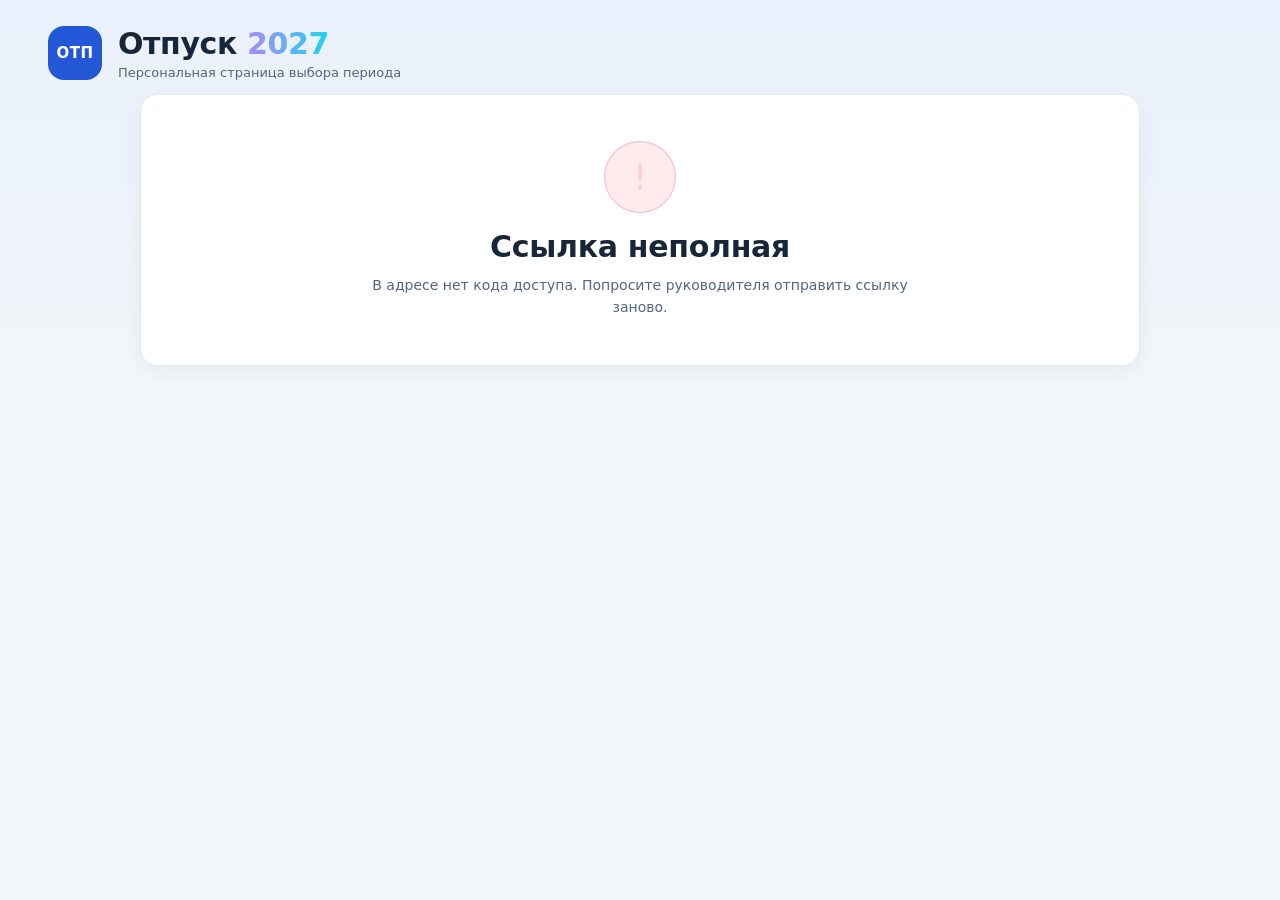
==== app/pick.html @ 74dc022f "Подготовить публичный интерфейс" ====
<!DOCTYPE html>
<html lang="ru">
<head>
<meta charset="utf-8">
<meta name="viewport" content="width=device-width, initial-scale=1">
<title>Выбор периода отпуска · 2027</title>
<link rel="stylesheet" href="styles.css">
<link rel="stylesheet" href="pick.css">
<link rel="stylesheet" href="light.css">
</head>
<body class="pick-body">
<div class="bg-orbs" aria-hidden="true"><i></i><i></i><i></i></div>

<header class="topbar pick-top">
  <div class="brand">
    <div class="brand-mark">ОТП</div>
    <div class="brand-text">
      <h1>Отпуск <span class="year">2027</span></h1>
      <p>Персональная страница выбора периода</p>
    </div>
  </div>
  <div class="facts" id="pickFacts"></div>
</header>

<main class="pick-main">
  <div id="screen"></div>
</main>

<div class="toast" id="toast"></div>
<script src="config.js"></script>
<script src="pick-api.js"></script>
<script src="pick.js"></script>
</body>
</html>
---- app/styles.css ----
/* ===========================================================
   График отпусков ОТП — 2027
   Тёмная тема, «стекло», плавные анимации. Без внешних зависимостей.
   =========================================================== */
:root {
  --bg: #060912;
  --bg2: #0b1120;
  --panel: rgba(19, 27, 45, 0.66);
  --panel-solid: #121a2c;
  --line: rgba(255, 255, 255, 0.08);
  --line-strong: rgba(255, 255, 255, 0.16);
  --text: #e8eefb;
  --muted: #8fa1bd;
  --dim: #64748b;
  --a1: #8b5cf6;
  --a2: #22d3ee;
  --ok: #34d399;
  --warn: #fbbf24;
  --bad: #fb7185;
  --pink: #f472b6;
  --radius: 18px;
  --shadow: 0 24px 60px -30px rgba(0, 0, 0, 0.85);
  --font: "Segoe UI", "Inter", system-ui, -apple-system, "Helvetica Neue", Arial, sans-serif;
  --mono: "JetBrains Mono", "Cascadia Mono", Consolas, monospace;
}

* { box-sizing: border-box; }
html, body { margin: 0; padding: 0; }
body {
  font-family: var(--font);
  color: var(--text);
  background: var(--bg);
  min-height: 100vh;
  overflow-x: hidden;
  -webkit-font-smoothing: antialiased;
}
body::before {
  content: "";
  position: fixed; inset: 0;
  background:
    radial-gradient(1200px 700px at 12% -10%, rgba(139, 92, 246, .22), transparent 60%),
    radial-gradient(1000px 600px at 88% 0%, rgba(34, 211, 238, .14), transparent 62%),
    radial-gradient(900px 700px at 50% 110%, rgba(244, 114, 182, .10), transparent 60%),
    linear-gradient(180deg, #060912 0%, #070c17 40%, #05080f 100%);
  z-index: -3;
}
.bg-orbs { position: fixed; inset: 0; z-index: -2; overflow: hidden; pointer-events: none; }
.bg-orbs i {
  position: absolute; display: block; border-radius: 50%; filter: blur(90px); opacity: .35;
  animation: float 22s ease-in-out infinite;
}
.bg-orbs i:nth-child(1) { width: 420px; height: 420px; left: -120px; top: 120px; background: #6d28d9; }
.bg-orbs i:nth-child(2) { width: 360px; height: 360px; right: -100px; top: 380px; background: #0891b2; animation-delay: -7s; }
.bg-orbs i:nth-child(3) { width: 300px; height: 300px; left: 45%; bottom: -140px; background: #be185d; animation-delay: -14s; }
@keyframes float {
  0%, 100% { transform: translate3d(0, 0, 0) scale(1); }
  50% { transform: translate3d(30px, -40px, 0) scale(1.12); }
}

/* ---------- каркас ---------- */
.topbar {
  display: flex; align-items: center; justify-content: space-between; gap: 24px;
  padding: 26px clamp(16px, 4vw, 48px) 12px;
  flex-wrap: wrap;
  animation: drop .7s cubic-bezier(.2, .8, .2, 1) both;
}
@keyframes drop { from { opacity: 0; transform: translateY(-14px); } to { opacity: 1; transform: none; } }
.brand { display: flex; align-items: center; gap: 16px; }
.brand-mark {
  width: 54px; height: 54px; border-radius: 16px; display: grid; place-items: center;
  font-weight: 800; letter-spacing: .5px; font-size: 15px; color: #fff;
  background: linear-gradient(140deg, var(--a1), #4f46e5 45%, var(--a2));
  box-shadow: 0 12px 30px -12px rgba(124, 92, 255, .9), inset 0 1px 0 rgba(255, 255, 255, .35);
}
.brand-text h1 { margin: 0; font-size: clamp(20px, 2.4vw, 30px); letter-spacing: -.4px; }
.brand-text h1 .year {
  background: linear-gradient(90deg, #a78bfa, #22d3ee);
  -webkit-background-clip: text; background-clip: text; color: transparent;
  font-variant-numeric: tabular-nums;
}
.brand-text p { margin: 4px 0 0; color: var(--muted); font-size: 13px; }

.facts { display: flex; gap: 8px; flex-wrap: wrap; }
.fact {
  border: 1px solid var(--line); border-radius: 999px; padding: 7px 12px; font-size: 12px;
  color: var(--muted); background: rgba(255, 255, 255, .03); white-space: nowrap;
}
.fact b { color: var(--text); font-variant-numeric: tabular-nums; }

.tabs {
  display: flex; gap: 6px; padding: 6px clamp(16px, 4vw, 48px) 0; flex-wrap: wrap;
  position: sticky; top: 0; z-index: 40;
  background: linear-gradient(180deg, rgba(6, 9, 18, .96) 55%, rgba(6, 9, 18, 0));
  backdrop-filter: blur(10px);
  transition: padding .3s;
}
.tab {
  appearance: none; border: 1px solid transparent; background: transparent; color: var(--muted);
  padding: 11px 16px; border-radius: 12px 12px 0 0; cursor: pointer; font: inherit; font-size: 14px;
  display: inline-flex; align-items: center; gap: 8px; transition: color .25s, background .25s, border-color .25s;
  position: relative;
}
.tab .ic { font-size: 11px; opacity: .8; }
.tab:hover { color: var(--text); background: rgba(255, 255, 255, .04); }
.tab.active { color: #fff; background: rgba(255, 255, 255, .07); border-color: var(--line); border-bottom-color: transparent; }
.tab.active::after {
  content: ""; position: absolute; left: 12px; right: 12px; bottom: -1px; height: 2px;
  background: linear-gradient(90deg, var(--a1), var(--a2)); border-radius: 2px;
}

main { padding: 18px clamp(16px, 4vw, 48px) 64px; max-width: 1720px; margin: 0 auto; }
.panel { display: none; }
.panel.active { display: block; animation: rise .45s cubic-bezier(.2, .8, .2, 1) both; }
@keyframes rise { from { opacity: 0; transform: translateY(14px); } to { opacity: 1; transform: none; } }

.glass {
  background: var(--panel);
  border: 1px solid var(--line);
  border-radius: var(--radius);
  box-shadow: var(--shadow);
  backdrop-filter: blur(18px) saturate(130%);
}
h2, h3 { margin: 0; letter-spacing: -.3px; }
h3 { font-size: 15px; font-weight: 650; }
.muted { color: var(--muted); font-size: 13px; }
code { font-family: var(--mono); font-size: 12px; background: rgba(255, 255, 255, .06); padding: 2px 6px; border-radius: 6px; }

button { font: inherit; }
.primary {
  border: 0; border-radius: 12px; padding: 12px 18px; cursor: pointer; color: #fff; font-weight: 600; font-size: 14px;
  background: linear-gradient(135deg, #7c3aed, #4f46e5 55%, #0891b2);
  box-shadow: 0 14px 30px -16px rgba(124, 58, 237, .95);
  transition: transform .18s, box-shadow .25s, filter .25s, opacity .25s;
}
.primary:hover:not(:disabled) { transform: translateY(-2px); box-shadow: 0 20px 38px -18px rgba(124, 58, 237, 1); filter: brightness(1.06); }
.primary:disabled { opacity: .4; cursor: not-allowed; }
.ghost {
  border: 1px solid var(--line-strong); background: rgba(255, 255, 255, .04); color: var(--text);
  padding: 9px 14px; border-radius: 11px; cursor: pointer; font-size: 13px; transition: .2s;
}
.ghost:hover { background: rgba(255, 255, 255, .1); border-color: rgba(255, 255, 255, .3); }
.ghost.danger:hover { border-color: rgba(251, 113, 133, .6); color: #fecdd3; background: rgba(251, 113, 133, .12); }

/* ---------- герой ---------- */
.hero { display: flex; gap: 28px; align-items: center; padding: 26px 28px; margin-bottom: 16px; position: relative; overflow: hidden; }
.hero::after {
  content: ""; position: absolute; inset: 0; pointer-events: none;
  background: radial-gradient(600px 200px at 10% 0%, rgba(139, 92, 246, .18), transparent 70%);
}
.hero-copy { flex: 1; min-width: 280px; }
.eyebrow { font-size: 11px; text-transform: uppercase; letter-spacing: 1.6px; color: #a78bfa; margin-bottom: 8px; }
.hero h2 { font-size: clamp(20px, 2.6vw, 30px); margin-bottom: 8px; }
.hero p { margin: 0; color: var(--muted); font-size: 14px; line-height: 1.55; max-width: 760px; }
.hero-chips { display: flex; gap: 8px; flex-wrap: wrap; margin-top: 14px; }
.chip {
  font-size: 12px; padding: 6px 11px; border-radius: 999px; border: 1px solid var(--line);
  background: rgba(255, 255, 255, .05); color: var(--text);
  display: inline-flex; align-items: center; gap: 6px;
  animation: pop .4s cubic-bezier(.2, .9, .3, 1.4) both;
}
.chip b { color: #c4b5fd; }
@keyframes pop { from { opacity: 0; transform: scale(.9); } to { opacity: 1; transform: none; } }
.hero-ring { position: relative; width: 132px; height: 132px; flex: 0 0 auto; }
.hero-ring svg { width: 100%; height: 100%; transform: rotate(-90deg); }
.ring-bg { fill: none; stroke: rgba(255, 255, 255, .08); stroke-width: 9; }
.ring-fg {
  fill: none; stroke: url(#none); stroke: #22d3ee; stroke-width: 9; stroke-linecap: round;
  stroke-dasharray: 327; stroke-dashoffset: 327;
  transition: stroke-dashoffset 1.1s cubic-bezier(.2, .8, .2, 1);
  filter: drop-shadow(0 0 8px rgba(34, 211, 238, .55));
}
.ring-label { position: absolute; inset: 0; display: grid; place-content: center; text-align: center; }
.ring-label b { font-size: 26px; font-variant-numeric: tabular-nums; }
.ring-label span { font-size: 10px; color: var(--muted); text-transform: uppercase; letter-spacing: .8px; }

/* ---------- контролы ---------- */
.controls { padding: 18px 22px; margin-bottom: 18px; }
.ctl-head { display: flex; align-items: center; justify-content: space-between; margin-bottom: 12px; }
.sliders { display: grid; grid-template-columns: repeat(auto-fit, minmax(210px, 1fr)); gap: 10px 22px; }
.slider { display: flex; flex-direction: column; gap: 6px; font-size: 12px; color: var(--muted); }
.slider .row { display: flex; justify-content: space-between; align-items: center; gap: 10px; }
.slider output { color: var(--text); font-variant-numeric: tabular-nums; font-family: var(--mono); font-size: 12px; }
input[type=range] {
  -webkit-appearance: none; appearance: none; width: 100%; height: 4px; border-radius: 4px; outline: none;
  background: linear-gradient(90deg, rgba(139, 92, 246, .9), rgba(34, 211, 238, .75));
}
input[type=range]::-webkit-slider-thumb {
  -webkit-appearance: none; width: 15px; height: 15px; border-radius: 50%; background: #fff; cursor: pointer;
  box-shadow: 0 0 0 4px rgba(139, 92, 246, .25), 0 2px 6px rgba(0, 0, 0, .6); transition: transform .15s;
}
input[type=range]::-webkit-slider-thumb:hover { transform: scale(1.15); }
.toggles { display: flex; gap: 22px; align-items: center; flex-wrap: wrap; margin-top: 14px; padding-top: 14px; border-top: 1px solid var(--line); }
.switch { display: inline-flex; align-items: center; gap: 10px; font-size: 12.5px; color: var(--muted); cursor: pointer; user-select: none; }
.switch input { display: none; }
.switch span {
  width: 38px; height: 21px; border-radius: 999px; background: rgba(255, 255, 255, .12); position: relative; transition: .25s;
  border: 1px solid var(--line);
}
.switch span::after {
  content: ""; position: absolute; top: 2px; left: 2px; width: 15px; height: 15px; border-radius: 50%;
  background: #cbd5e1; transition: .25s cubic-bezier(.2, .9, .3, 1.3);
}
.switch input:checked + span { background: linear-gradient(90deg, #7c3aed, #0891b2); border-color: transparent; }
.switch input:checked + span::after { transform: translateX(17px); background: #fff; }
.num { display: inline-flex; align-items: center; gap: 8px; font-size: 12.5px; color: var(--muted); }
.num input {
  width: 62px; padding: 6px 8px; border-radius: 9px; border: 1px solid var(--line-strong);
  background: rgba(255, 255, 255, .05); color: var(--text); font: inherit; font-size: 13px;
}

/* ---------- карточки приоритета ---------- */
.cards { display: grid; grid-template-columns: repeat(auto-fill, minmax(370px, 1fr)); gap: 14px; }
.card {
  position: relative; padding: 20px 20px 16px; overflow: hidden;
  animation: cardIn .55s cubic-bezier(.2, .8, .2, 1) both; animation-delay: calc(var(--i) * 55ms);
  transition: transform .3s cubic-bezier(.2, .8, .2, 1), border-color .3s, box-shadow .3s;
}
@keyframes cardIn { from { opacity: 0; transform: translateY(18px) scale(.98); } to { opacity: 1; transform: none; } }
.card:hover { transform: translateY(-4px); border-color: var(--line-strong); box-shadow: 0 30px 60px -34px rgba(0, 0, 0, 1); }
.card::before {
  content: ""; position: absolute; inset: 0 0 auto 0; height: 3px;
  background: linear-gradient(90deg, var(--c1, #7c3aed), var(--c2, #22d3ee));
  opacity: .9;
}
.card.head { --c1: #f59e0b; --c2: #f472b6; }
.card.forced { --c1: #64748b; --c2: #334155; opacity: .92; }
.card-top { display: flex; gap: 14px; align-items: flex-start; }
.place {
  width: 46px; height: 46px; flex: 0 0 auto; border-radius: 14px; display: grid; place-items: center;
  font-weight: 800; font-size: 18px; color: #fff; font-variant-numeric: tabular-nums;
  background: linear-gradient(140deg, rgba(139, 92, 246, .9), rgba(34, 211, 238, .8));
  box-shadow: 0 10px 24px -14px rgba(139, 92, 246, 1);
}
.place.muted-badge { background: linear-gradient(140deg, #475569, #1e293b); }
.place.head-badge { background: linear-gradient(140deg, #f59e0b, #db2777); }
.who { flex: 1; min-width: 0; }
.who h4 { margin: 0; font-size: 15.5px; letter-spacing: -.2px; }
.who p { margin: 3px 0 0; font-size: 12px; color: var(--muted); }
.verdict {
  font-size: 10.5px; text-transform: uppercase; letter-spacing: .7px; padding: 5px 9px; border-radius: 999px;
  border: 1px solid var(--line-strong); color: var(--muted); white-space: nowrap;
}
.verdict.top { color: #bbf7d0; border-color: rgba(52, 211, 153, .45); background: rgba(52, 211, 153, .12); }
.verdict.mid { color: #fde68a; border-color: rgba(251, 191, 36, .4); background: rgba(251, 191, 36, .1); }
.verdict.low { color: #fecdd3; border-color: rgba(251, 113, 133, .4); background: rgba(251, 113, 133, .1); }

.metrics { display: grid; grid-template-columns: repeat(4, 1fr); gap: 8px; margin: 16px 0 12px; }
.metric {
  border: 1px solid var(--line); border-radius: 12px; padding: 8px 10px; background: rgba(255, 255, 255, .025);
}
.metric span { display: block; font-size: 10px; color: var(--dim); text-transform: uppercase; letter-spacing: .6px; }
.metric b { font-size: 15px; font-variant-numeric: tabular-nums; }
.metric b small { font-size: 10px; color: var(--muted); font-weight: 500; }

.bar-row { margin-top: 4px; }
.bar-head { display: flex; justify-content: space-between; font-size: 11.5px; color: var(--muted); margin-bottom: 6px; }
.bar-head b { color: var(--text); font-variant-numeric: tabular-nums; }
.bar { height: 7px; border-radius: 999px; background: rgba(255, 255, 255, .07); overflow: hidden; }
.bar i {
  display: block; height: 100%; width: 0; border-radius: 999px;
  background: linear-gradient(90deg, var(--c1, #7c3aed), var(--c2, #22d3ee));
  transition: width 1s cubic-bezier(.2, .8, .2, 1);
  box-shadow: 0 0 12px -2px rgba(34, 211, 238, .5);
}
.breakdown { display: flex; flex-wrap: wrap; gap: 6px; margin-top: 12px; }
.bd {
  font-size: 11px; padding: 4px 8px; border-radius: 8px; border: 1px solid var(--line);
  background: rgba(255, 255, 255, .035); color: var(--muted); font-variant-numeric: tabular-nums;
}
.bd.pos b { color: #86efac; }
.bd.neg b { color: #fda4af; }
.why { margin: 12px 0 0; padding: 0; list-style: none; display: flex; flex-direction: column; gap: 5px; }
.why li { font-size: 12px; color: var(--muted); padding-left: 16px; position: relative; line-height: 1.45; }
.why li::before { content: "›"; position: absolute; left: 4px; color: #a78bfa; }
.rec { margin-top: 14px; border-top: 1px dashed var(--line-strong); padding-top: 12px; }
.rec h5 { margin: 0 0 7px; font-size: 11px; text-transform: uppercase; letter-spacing: .9px; color: var(--dim); font-weight: 600; }
.rec .tags { display: flex; flex-wrap: wrap; gap: 6px; }
.tag {
  font-size: 11.5px; padding: 5px 9px; border-radius: 8px; border: 1px solid rgba(34, 211, 238, .25);
  background: rgba(34, 211, 238, .08); color: #a5f3fc;
}
.tag.bad { border-color: rgba(251, 113, 133, .3); background: rgba(251, 113, 133, .08); color: #fecdd3; }
.tag.warn { border-color: rgba(251, 191, 36, .3); background: rgba(251, 191, 36, .08); color: #fde68a; }
.tag.plain { border-color: var(--line); background: rgba(255, 255, 255, .04); color: var(--muted); }

.note { margin-top: 18px; padding: 20px 24px; }
.crit-list { margin: 10px 0 0; padding-left: 18px; color: var(--muted); font-size: 13px; line-height: 1.7; }
.crit-list b { color: var(--text); }

/* ---------- планировщик ---------- */
.planner-grid { display: grid; grid-template-columns: minmax(320px, 400px) 1fr; gap: 14px; }
.form-card { padding: 20px; display: flex; flex-direction: column; gap: 12px; }
.field { display: flex; flex-direction: column; gap: 6px; font-size: 12px; color: var(--muted); }
.field em { font-style: normal; color: #a78bfa; font-size: 11px; }
.field select, .field input {
  width: 100%; padding: 11px 12px; border-radius: 11px; border: 1px solid var(--line-strong);
  background: rgba(255, 255, 255, .05); color: var(--text); font: inherit; font-size: 13.5px;
  transition: border-color .2s, background .2s;
}
.field select:focus, .field input:focus { outline: none; border-color: rgba(139, 92, 246, .8); background: rgba(139, 92, 246, .08); }
.field select option { background: #111827; color: #e5e7eb; }
.dates { display: grid; grid-template-columns: 1fr 1fr; gap: 10px; }
.quick { display: flex; gap: 6px; flex-wrap: wrap; }
.quick button {
  font-size: 11.5px; padding: 6px 10px; border-radius: 999px; cursor: pointer;
  border: 1px solid var(--line); background: rgba(255, 255, 255, .04); color: var(--muted); transition: .2s;
}
.quick button:hover { color: #fff; border-color: rgba(139, 92, 246, .7); background: rgba(139, 92, 246, .16); }
.calc { display: grid; grid-template-columns: repeat(4, 1fr); gap: 8px; }
.calc-num {
  border: 1px solid var(--line); border-radius: 13px; padding: 10px 8px; text-align: center;
  background: rgba(255, 255, 255, .03); transition: border-color .3s;
}
.calc-num.big { border-color: rgba(52, 211, 153, .4); background: rgba(52, 211, 153, .08); }
.calc-num b { display: block; font-size: 21px; font-variant-numeric: tabular-nums; }
.calc-num span { font-size: 9.5px; color: var(--dim); text-transform: uppercase; letter-spacing: .5px; }
.calc-formula { font-size: 12px; color: var(--muted); min-height: 16px; }
.calc-formula b { color: #a5f3fc; }
.hint { font-size: 11.5px; color: var(--dim); min-height: 14px; }

.timeline-card { padding: 18px 20px 8px; overflow: hidden; }
.timeline-head { display: flex; align-items: center; justify-content: space-between; gap: 12px; margin-bottom: 12px; flex-wrap: wrap; }
.legend { display: flex; gap: 14px; flex-wrap: wrap; font-size: 11px; color: var(--muted); }
.legend span { display: inline-flex; align-items: center; gap: 6px; }
.sw { width: 10px; height: 10px; border-radius: 3px; display: inline-block; }
.sw.draft { background: linear-gradient(140deg, #a78bfa, #7c3aed); }
.sw.confirmed { background: linear-gradient(140deg, #34d399, #059669); }
.sw.holiday { background: #fb7185; }
.sw.transferred { background: #fbbf24; }
.sw.weekend { background: rgba(255, 255, 255, .18); }
.sw.workSaturday { background: #38bdf8; }

.gantt { overflow-x: auto; padding-bottom: 14px; }
.gantt-inner { min-width: 900px; }
.gantt-months { display: grid; grid-template-columns: 150px 1fr; gap: 0; }
.gantt-months div { font-size: 10px; color: var(--dim); text-transform: uppercase; letter-spacing: .5px; padding: 6px 0; text-align: center; border-left: 1px solid rgba(255, 255, 255, .04); }
.gantt-hdr { position: relative; height: 22px; }
.gantt-hdr span {
  position: absolute; top: 0; text-align: center; font-size: 10px; color: var(--dim);
  text-transform: uppercase; letter-spacing: .5px; padding-top: 4px;
  border-left: 1px solid rgba(255, 255, 255, .05); white-space: nowrap; overflow: hidden;
}
.gantt-row { display: grid; grid-template-columns: 150px 1fr; align-items: center; border-top: 1px solid rgba(255, 255, 255, .05); }
.gantt-name { font-size: 11.5px; color: var(--muted); padding: 7px 8px 7px 0; white-space: nowrap; overflow: hidden; text-overflow: ellipsis; }
.gantt-name b { color: var(--text); font-weight: 600; }
.gantt-track { position: relative; height: 30px; }
.gantt-track .grid { position: absolute; inset: 0; display: grid; grid-template-columns: repeat(12, 1fr); }
.gantt-track .grid i { border-left: 1px solid rgba(255, 255, 255, .045); }
.gantt-bar {
  position: absolute; top: 7px; height: 16px; border-radius: 5px;
  background: linear-gradient(140deg, #a78bfa, #7c3aed);
  box-shadow: 0 6px 16px -8px rgba(139, 92, 246, .95);
  transform-origin: left center; animation: grow .6s cubic-bezier(.2, .9, .2, 1) both;
  cursor: pointer; transition: filter .2s, transform .2s;
}
.gantt-bar:hover { filter: brightness(1.2); transform: translateY(-1px); }
.gantt-bar.confirmed { background: linear-gradient(140deg, #34d399, #059669); box-shadow: 0 6px 16px -8px rgba(16, 185, 129, .9); }
.gantt-bar.bad { background: linear-gradient(140deg, #fb7185, #e11d48); }
@keyframes grow { from { transform: scaleX(0); opacity: 0; } to { transform: scaleX(1); opacity: 1; } }
.gantt-hol { position: absolute; top: 0; bottom: 0; width: 1px; background: rgba(251, 113, 133, .35); }

.issues-card { margin-top: 14px; padding: 18px 22px; }
.issues-head { display: flex; align-items: center; justify-content: space-between; gap: 12px; flex-wrap: wrap; }
.issue-badges { display: flex; gap: 8px; }
.pill { font-size: 11.5px; padding: 5px 11px; border-radius: 999px; border: 1px solid var(--line); color: var(--muted); }
.pill.ok { color: #bbf7d0; border-color: rgba(52, 211, 153, .4); background: rgba(52, 211, 153, .12); }
.pill.bad { color: #fecdd3; border-color: rgba(251, 113, 133, .4); background: rgba(251, 113, 133, .12); }
.pill.warn { color: #fde68a; border-color: rgba(251, 191, 36, .4); background: rgba(251, 191, 36, .12); }
.issues { list-style: none; margin: 12px 0 0; padding: 0; display: flex; flex-direction: column; gap: 7px; max-height: 260px; overflow: auto; }
.issues li {
  font-size: 12.5px; padding: 9px 12px; border-radius: 10px; border: 1px solid var(--line);
  background: rgba(255, 255, 255, .03); display: flex; gap: 9px; align-items: flex-start; line-height: 1.45;
  animation: slide .35s ease both;
}
@keyframes slide { from { opacity: 0; transform: translateX(-8px); } to { opacity: 1; transform: none; } }
.issues li.err { border-color: rgba(251, 113, 133, .35); background: rgba(251, 113, 133, .08); color: #fecdd3; }
.issues li.warn { border-color: rgba(251, 191, 36, .3); background: rgba(251, 191, 36, .07); color: #fde68a; }
.issues li.ok { border-color: rgba(52, 211, 153, .3); background: rgba(52, 211, 153, .07); color: #bbf7d0; }
.issues li b { color: #fff; }

.table-card { margin-top: 14px; padding: 18px 22px 8px; }
.table-head { display: flex; align-items: center; justify-content: space-between; gap: 12px; flex-wrap: wrap; margin-bottom: 12px; }
.actions { display: flex; gap: 8px; flex-wrap: wrap; }
.table-wrap { overflow-x: auto; }
.tbl { width: 100%; border-collapse: collapse; font-size: 13px; }
.tbl th {
  text-align: left; font-size: 10.5px; text-transform: uppercase; letter-spacing: .8px; color: var(--dim);
  font-weight: 600; padding: 8px 10px; border-bottom: 1px solid var(--line-strong);
}
.tbl td { padding: 10px; border-bottom: 1px solid var(--line); vertical-align: middle; }
.tbl tr { transition: background .2s; }
.tbl tbody tr:hover { background: rgba(255, 255, 255, .03); }
.tbl .num { font-variant-numeric: tabular-nums; }
.tbl .del {
  border: 0; background: transparent; color: var(--dim); cursor: pointer; font-size: 15px; line-height: 1;
  padding: 4px 8px; border-radius: 8px; transition: .2s;
}
.tbl .del:hover { color: #fecdd3; background: rgba(251, 113, 133, .14); }
.badge { font-size: 10.5px; padding: 4px 9px; border-radius: 999px; border: 1px solid var(--line); color: var(--muted); white-space: nowrap; }
.badge.ok { color: #bbf7d0; border-color: rgba(52, 211, 153, .45); background: rgba(52, 211, 153, .12); }
.badge.draft { color: #ddd6fe; border-color: rgba(139, 92, 246, .45); background: rgba(139, 92, 246, .14); }
.badge.bad { color: #fecdd3; border-color: rgba(251, 113, 133, .45); background: rgba(251, 113, 133, .12); }
.plus-prod { color: #a5f3fc; font-size: 11px; }

.progress-rows { display: grid; grid-template-columns: repeat(auto-fill, minmax(230px, 1fr)); gap: 10px; padding: 16px 0 10px; }
.prog { font-size: 11.5px; color: var(--muted); }
.prog .top { display: flex; justify-content: space-between; margin-bottom: 5px; }
.prog .top b { color: var(--text); font-variant-numeric: tabular-nums; }
.prog .bar { height: 6px; }
.prog .bar i { background: linear-gradient(90deg, #38bdf8, #34d399); }
.prog.over .bar i { background: linear-gradient(90deg, #fbbf24, #fb7185); }

/* ---------- календарь ---------- */
.cal-head { display: flex; align-items: center; justify-content: space-between; gap: 16px; padding: 18px 22px; margin-bottom: 14px; flex-wrap: wrap; }
.legend.wide { font-size: 11.5px; }
.months { display: grid; grid-template-columns: repeat(auto-fill, minmax(268px, 1fr)); gap: 12px; }
.month {
  padding: 14px 14px 12px; border-radius: 16px; border: 1px solid var(--line);
  background: rgba(255, 255, 255, .025); transition: transform .3s, border-color .3s;
  animation: cardIn .5s cubic-bezier(.2, .8, .2, 1) both; animation-delay: calc(var(--i) * 40ms);
}
.month:hover { transform: translateY(-3px); border-color: var(--line-strong); }
.month h4 { margin: 0 0 10px; font-size: 13px; display: flex; justify-content: space-between; align-items: baseline; }
.month h4 span { font-size: 10.5px; color: var(--dim); font-weight: 400; }
.dow, .days { display: grid; grid-template-columns: repeat(7, 1fr); gap: 3px; }
.dow div { text-align: center; font-size: 9.5px; color: var(--dim); text-transform: uppercase; padding-bottom: 3px; }
.day {
  position: relative; aspect-ratio: 1; display: grid; place-items: center; border-radius: 7px;
  font-size: 11px; color: var(--muted); transition: .2s; cursor: default;
}
.day.empty { visibility: hidden; }
.day.weekend { background: rgba(255, 255, 255, .04); color: var(--dim); }
.day.work { background: rgba(255, 255, 255, .015); }
.day.workSaturday { background: rgba(56, 189, 248, .16); color: #7dd3fc; }
.day.holiday { background: rgba(251, 113, 133, .2); color: #fecdd3; font-weight: 700; }
.day.transferred { background: rgba(251, 191, 36, .16); color: #fde68a; }
.day.today { outline: 1px solid #22d3ee; }
.day .dots { position: absolute; bottom: 2px; display: flex; gap: 2px; }
.day .dots i { width: 4px; height: 4px; border-radius: 50%; background: #a78bfa; }
.day:hover { transform: scale(1.12); z-index: 2; }

.windows-card { margin-top: 16px; padding: 20px 22px; }
.windows { display: grid; grid-template-columns: repeat(auto-fill, minmax(250px, 1fr)); gap: 10px; margin-top: 12px; }
.win {
  border: 1px solid var(--line); border-radius: 13px; padding: 12px 14px; background: rgba(255, 255, 255, .03);
  transition: .25s; animation: cardIn .45s ease both;
}
.win:hover { border-color: rgba(34, 211, 238, .4); transform: translateY(-2px); }
.win .dates { font-size: 12.5px; font-weight: 600; }
.win .meta { font-size: 11px; color: var(--muted); margin-top: 5px; display: flex; gap: 8px; flex-wrap: wrap; }
.win .gift { color: #a5f3fc; }

/* ---------- доступы ---------- */
.access-grid { display: grid; grid-template-columns: minmax(320px, 420px) 1fr; gap: 14px; align-items: start; }
@media (max-width: 1080px) { .access-grid { grid-template-columns: 1fr; } }
.quick button.on { border-color: rgba(34, 211, 238, .7); background: rgba(34, 211, 238, .14); color: #a5f3fc; }
.month-chips { display: flex; flex-wrap: wrap; gap: 5px; }
.month-chips button {
  font-size: 11.5px; padding: 6px 9px; border-radius: 8px; border: 1px solid var(--line);
  background: rgba(255, 255, 255, .04); color: var(--muted); cursor: pointer; transition: .2s;
}
.month-chips button:hover { color: #fff; }
.month-chips button.on { border-color: rgba(139, 92, 246, .7); background: rgba(139, 92, 246, .18); color: #e9d5ff; }
.access-list { padding: 18px 20px; }
.message-card { margin-top: 14px; padding: 18px 22px; }
.message-head { display: flex; align-items: center; justify-content: space-between; margin-bottom: 10px; }
.message-card pre {
  white-space: pre-wrap; font-family: var(--mono); font-size: 12.5px; color: #cbd5e1;
  background: rgba(0, 0, 0, .25); padding: 14px; border-radius: 12px; border: 1px solid var(--line);
  max-height: 460px; overflow: auto; margin: 0;
}
.token-actions { display: flex; gap: 5px; justify-content: flex-end; }
.token-actions button { font-size: 11px; padding: 5px 8px; border-radius: 8px; }
.api-off { border-color: rgba(251, 191, 36, .4); background: rgba(251, 191, 36, .07); }

/* ---------- правила ---------- */
.rules-grid { display: grid; grid-template-columns: repeat(auto-fill, minmax(320px, 1fr)); gap: 12px; }
.rule { padding: 18px 20px; }
.rule h4 { margin: 0 0 8px; font-size: 14px; }
.rule ul { margin: 0; padding-left: 17px; color: var(--muted); font-size: 12.5px; line-height: 1.65; }
.rule li b { color: var(--text); }
.sources { margin-top: 14px; padding: 20px 22px; }
.sources ul { margin: 10px 0 0; padding-left: 18px; font-size: 12.5px; line-height: 1.9; color: var(--muted); }
.sources a { color: #7dd3fc; text-decoration: none; border-bottom: 1px dotted rgba(125, 211, 252, .5); }
.sources a:hover { color: #bae6fd; }

.toast {
  position: fixed; left: 50%; bottom: 26px; transform: translate(-50%, 20px);
  background: #0f172a; border: 1px solid var(--line-strong); color: var(--text);
  padding: 12px 20px; border-radius: 12px; font-size: 13px; opacity: 0; pointer-events: none;
  transition: .35s cubic-bezier(.2, .8, .2, 1); box-shadow: 0 20px 40px -20px #000; z-index: 100;
}
.toast.show { opacity: 1; transform: translate(-50%, 0); }
.toast.err { border-color: rgba(251, 113, 133, .6); }

@media (max-width: 980px) {
  .planner-grid { grid-template-columns: 1fr; }
  .hero { flex-direction: column; align-items: flex-start; }
  .cards { grid-template-columns: 1fr; }
}
@media (prefers-reduced-motion: reduce) {
  *, *::before, *::after { animation-duration: .001ms !important; transition-duration: .001ms !important; }
}
---- app/pick.css ----
/* Персональная страница выбора периода */
.pick-body { min-height: 100vh; }
.pick-top { padding-bottom: 4px; }
.pick-main { max-width: 1080px; margin: 0 auto; padding: 10px clamp(14px, 4vw, 40px) 70px; }

.center-card { text-align: center; padding: 46px 26px; }
.center-card h2 { font-size: clamp(20px, 3vw, 30px); margin-bottom: 10px; }
.center-card p { color: var(--muted); margin: 0 auto; max-width: 560px; line-height: 1.6; font-size: 14px; }
.spin {
  width: 34px; height: 34px; margin: 0 auto 18px; border-radius: 50%;
  border: 3px solid rgba(255, 255, 255, .12); border-top-color: #22d3ee; animation: spin 1s linear infinite;
}
@keyframes spin { to { transform: rotate(360deg); } }

.pick-hero { display: flex; gap: 24px; align-items: center; padding: 24px 26px; margin-bottom: 14px; flex-wrap: wrap; }
.pick-hero .who { flex: 1; min-width: 240px; }
.pick-hero h2 { font-size: clamp(19px, 2.6vw, 27px); margin-bottom: 6px; }
.pick-hero p { margin: 0; color: var(--muted); font-size: 14px; line-height: 1.55; }
.limits { display: flex; gap: 8px; flex-wrap: wrap; }
.limit {
  border: 1px solid var(--line); border-radius: 14px; padding: 10px 14px; text-align: center;
  background: rgba(255, 255, 255, .03); min-width: 92px;
}
.limit b { display: block; font-size: 20px; font-variant-numeric: tabular-nums; }
.limit span { font-size: 9.5px; color: var(--dim); text-transform: uppercase; letter-spacing: .6px; }

.pick-grid { display: grid; grid-template-columns: 1fr 380px; gap: 14px; align-items: start; }
@media (max-width: 900px) { .pick-grid { grid-template-columns: 1fr; } }

.form-block { padding: 22px 24px; }
.form-block h3 { margin-bottom: 4px; }
.form-block .sub { color: var(--muted); font-size: 12.5px; margin: 0 0 16px; line-height: 1.5; }
.period-row { display: flex; gap: 10px; align-items: flex-end; margin-bottom: 10px; flex-wrap: wrap; }
.period-row .field { flex: 1; min-width: 140px; }
.period-row .calc-inline { font-size: 12px; color: var(--muted); min-height: 34px; display: flex; align-items: center; }
.period-row .calc-inline b { color: #a5f3fc; margin-right: 4px; }
.period-row .rm { border: 0; background: rgba(251, 113, 133, .12); color: #fecdd3; border-radius: 10px; width: 34px; height: 38px; cursor: pointer; }
.add-period { width: 100%; margin-top: 6px; }

.totals { display: flex; gap: 10px; align-items: center; justify-content: space-between; margin: 16px 0 6px; padding: 14px 16px; border: 1px solid var(--line); border-radius: 14px; background: rgba(255, 255, 255, .03); flex-wrap: wrap; }
.totals .big { font-size: 24px; font-variant-numeric: tabular-nums; }
.totals .big small { font-size: 12px; color: var(--muted); }
.totals .gift { color: #a5f3fc; font-size: 12px; }
.pick-form .primary { width: 100%; margin-top: 8px; }
.pick-form .ghost { width: 100%; margin-top: 8px; }

.feedback { margin-top: 12px; display: flex; flex-direction: column; gap: 7px; }
.feedback div { font-size: 12.5px; padding: 9px 12px; border-radius: 10px; border: 1px solid var(--line); background: rgba(255, 255, 255, .03); color: var(--muted); }
.feedback div.err { border-color: rgba(251, 113, 133, .4); background: rgba(251, 113, 133, .09); color: #fecdd3; }
.feedback div.ok { border-color: rgba(52, 211, 153, .4); background: rgba(52, 211, 153, .09); color: #bbf7d0; }

.side-block { padding: 20px 22px; margin-bottom: 14px; }
.side-block h4 { margin: 0 0 10px; font-size: 13px; }
.months-strip { display: grid; grid-template-columns: repeat(12, 1fr); gap: 3px; margin-bottom: 12px; }
.months-strip div {
  font-size: 9.5px; text-align: center; padding: 6px 0; border-radius: 6px; color: var(--dim);
  background: rgba(255, 255, 255, .04); position: relative; transition: .3s;
}
.months-strip div.allow { background: rgba(139, 92, 246, .22); color: #ddd6fe; }
.months-strip div.busy { box-shadow: inset 0 -3px 0 rgba(251, 113, 133, .8); }
.busy-list { display: flex; flex-direction: column; gap: 5px; max-height: 210px; overflow: auto; }
.busy-item { font-size: 11.5px; color: var(--muted); display: flex; justify-content: space-between; gap: 8px; padding: 5px 8px; border-radius: 7px; background: rgba(255, 255, 255, .03); }
.busy-item i { color: #fda4af; font-style: normal; font-size: 10.5px; }
.rules-mini { font-size: 11.5px; color: var(--muted); line-height: 1.6; margin: 0; padding-left: 16px; }
.rules-mini b { color: var(--text); }

.done-card { padding: 34px 30px; text-align: center; }
.done-mark {
  width: 72px; height: 72px; border-radius: 50%; margin: 0 auto 16px; display: grid; place-items: center;
  font-size: 34px; color: #bbf7d0; background: rgba(52, 211, 153, .14);
  border: 1px solid rgba(52, 211, 153, .4); animation: pop .5s cubic-bezier(.2, .9, .3, 1.4) both;
}
.done-card h2 { margin-bottom: 8px; }
.done-card p { color: var(--muted); font-size: 14px; line-height: 1.6; }
.summary { display: inline-flex; flex-direction: column; gap: 6px; margin: 18px 0 8px; text-align: left; }
.summary div { font-size: 14px; padding: 10px 16px; border-radius: 12px; border: 1px solid var(--line); background: rgba(255, 255, 255, .04); }

.locked-note { margin-top: 10px; font-size: 11.5px; color: var(--dim); }
---- app/light.css ----
/* Светлая рабочая тема */
:root {
  --bg: #f3f6fa;
  --bg2: #e8eef6;
  --panel: #fff;
  --panel-solid: #fff;
  --line: #e3e9f1;
  --line-strong: #cbd5e2;
  --text: #18263a;
  --muted: #53667d;
  --dim: #64758a;
  --a1: #2457d6;
  --a2: #1782a0;
  --shadow: 0 6px 24px rgba(26, 48, 79, .06);
}
body::before { background: linear-gradient(180deg, #e9f1fc, #f3f6fa 380px); }
.bg-orbs { display: none; }
.tabs { background: rgba(243, 246, 250, .96); }
.tab.active { color: #2457d6; }
.glass { backdrop-filter: none; }
.primary, .brand-mark { background: #2457d6; box-shadow: none; }
.primary:hover:not(:disabled) { box-shadow: 0 7px 18px rgba(36, 87, 214, .24); }
.ghost, .quick button, .month-chips button { background: #f6f8fc; }
.ghost:hover, .quick button:hover { color: #1d4bb7; background: #eaf1ff; border-color: #9eb8ef; }
.field select, .field input, .num input { background: #fff; }
.field select option { background: #fff; color: #18263a; }
.field select:focus, .field input:focus { background: #fff; border-color: #2457d6; }
:focus-visible { outline: 3px solid #2457d6; outline-offset: 2px; }
.hero::after { background: linear-gradient(110deg, rgba(36,87,214,.05), transparent 65%); }
.eyebrow, .field em, .chip b { color: #2457d6; }
.ring-bg { stroke: #e3e9f1; }
.ring-fg { stroke: #2457d6; filter: none; }
.switch span { background: #cbd5e2; }
.switch input { display: block; position: absolute; opacity: 0; }
.switch input:focus-visible + span { outline: 3px solid #2457d6; outline-offset: 2px; }
.switch input:checked + span { background: #2457d6; }
.card:hover { box-shadow: 0 8px 25px rgba(26,48,79,.12); }
.gantt-row { border-color: #e3e9f1; }
.gantt-name { position: sticky; left: 0; z-index: 2; background: #fff; }
.gantt-hdr span { border-color: #e3e9f1; }
.gantt-bar, .sw.draft { background: #547be4; }
.sw.weekend, .day.weekend { background: #e8edf4; }
.day.work { background: #f6f8fb; }
.day.workSaturday { color: #075d87; }
.day.holiday, .issues li.err, .badge.bad, .pill.bad { color: #a51d35; }
.day.transferred, .issues li.warn, .pill.warn { color: #855500; }
.issues li.ok, .badge.ok, .pill.ok { color: #116344; }
.issues li b { color: inherit; }
.badge.draft, .quick button.on, .month-chips button.on { color: #244bb0; background: #eaf0ff; }
.calc-formula b, .plus-prod, .win .gift, .pick-form .calc-inline b { color: #126b83; }
.month, .win, .calc-num, .prog { background: #f8faff; }
.message-card pre { color: #263c57; background: #f3f6fa; }
.sources a { color: #2457d6; }
.toast { color: #fff; background: #18263a; }
.demo-notice { padding: 12px 16px; border: 1px solid #dec58a; border-radius: 10px; background: #fff8e6; color: #694a00; }
.cloud-controls { display: flex; align-items: center; flex-wrap: wrap; gap: 10px; font-size: 13px; color: var(--muted); }
.cloud-error, #cloudError { color: #a51d35; }
#cloudDialog { width: min(420px, calc(100% - 32px)); padding: 24px; border: 1px solid var(--line-strong); border-radius: 16px; color: var(--text); background: #fff; box-shadow: 0 20px 60px rgba(24,38,58,.24); }
#cloudDialog::backdrop { background: rgba(24,38,58,.5); }
#cloudForm { display: grid; gap: 16px; }
#cloudError:empty { display: none; }
.feedback div.err { color: #a51d35; }
.feedback div.ok { color: #116344; }
.verdict.top, .bd.pos b, .done-mark { color: #116344; }
.verdict.mid, .tag.warn { color: #855500; }
.verdict.low, .tag.bad, .bd.neg b, .period-row .rm, .busy-item i, .tbl .del:hover { color: #a51d35; }
.tag, .totals .gift { color: #126b83; }
.months-strip div.allow { color: #244bb0; background: #eaf0ff; }
.sources a:hover { color: #173b92; }
.limits .limit, .totals { background: #f6f8fc; }
.month:hover, .day:hover { transform: none; }
@media (max-width: 600px) {
  .dates, .calc { grid-template-columns: repeat(2, minmax(0, 1fr)); }
  .rules-grid, .cards, .months { grid-template-columns: minmax(0, 1fr); }
  .planner-grid, .access-grid { grid-template-columns: minmax(0, 1fr); }
}
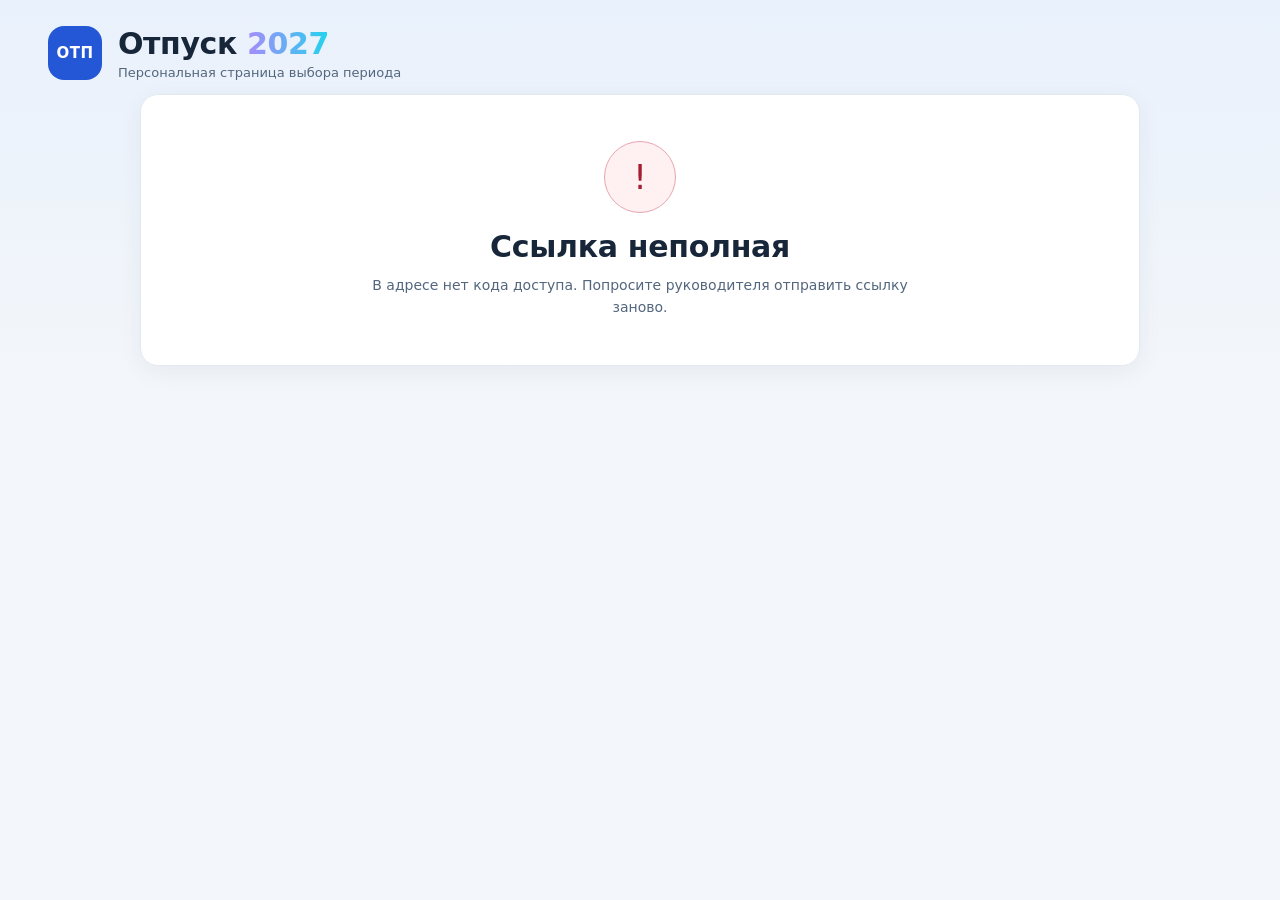
==== commit b3f1251b: "Обновить сайт" ====
--- a/app/pick.html
+++ b/app/pick.html
@@ -26,7 +26,8 @@
   <div id="screen"></div>
 </main>
 
-<div class="toast" id="toast"></div>
+<div class="toast" id="toast" role="status" aria-live="polite"></div>
+<script src="timeline.js"></script>
 <script src="config.js"></script>
 <script src="pick-api.js"></script>
 <script src="pick.js"></script>
--- a/app/styles.css
+++ b/app/styles.css
@@ -351,7 +351,7 @@
   background: linear-gradient(140deg, #a78bfa, #7c3aed);
   box-shadow: 0 6px 16px -8px rgba(139, 92, 246, .95);
   transform-origin: left center; animation: grow .6s cubic-bezier(.2, .9, .2, 1) both;
-  cursor: pointer; transition: filter .2s, transform .2s;
+  cursor: default; transition: filter .2s, transform .2s;
 }
 .gantt-bar:hover { filter: brightness(1.2); transform: translateY(-1px); }
 .gantt-bar.confirmed { background: linear-gradient(140deg, #34d399, #059669); box-shadow: 0 6px 16px -8px rgba(16, 185, 129, .9); }
--- a/app/light.css
+++ b/app/light.css
@@ -35,8 +35,20 @@
 .switch input:focus-visible + span { outline: 3px solid #2457d6; outline-offset: 2px; }
 .switch input:checked + span { background: #2457d6; }
 .card:hover { box-shadow: 0 8px 25px rgba(26,48,79,.12); }
+.cards { grid-template-columns: minmax(0, 1fr); }
+.controls > summary { cursor: pointer; font-weight: 650; color: var(--text); }
+.controls[open] > summary { margin-bottom: 16px; }
+.card { padding: 14px 18px; }
+.card > summary { cursor: pointer; align-items: center; }
+.card > summary::-webkit-details-marker { display: none; }
+.summary-score { font-size: 13px; font-weight: 650; color: #2457d6; white-space: nowrap; }
 .gantt-row { border-color: #e3e9f1; }
 .gantt-name { position: sticky; left: 0; z-index: 2; background: #fff; }
+.mobile-schedule { display: none; }
+.mobile-schedule-head { display: flex; align-items: center; justify-content: space-between; gap: 12px; }
+.mobile-period { display: grid; grid-template-columns: 1fr auto; gap: 5px 8px; padding: 12px 0; border-bottom: 1px solid var(--line); font-size: 13px; animation: slide .2s ease both; }
+.mobile-period > span:nth-child(2) { grid-column: 1; color: var(--muted); }
+.mobile-period > .badge { grid-column: 2; grid-row: 1 / 3; align-self: center; }
 .gantt-hdr span { border-color: #e3e9f1; }
 .gantt-bar, .sw.draft { background: #547be4; }
 .sw.weekend, .day.weekend { background: #e8edf4; }
@@ -62,6 +74,7 @@
 .feedback div.err { color: #a51d35; }
 .feedback div.ok { color: #116344; }
 .verdict.top, .bd.pos b, .done-mark { color: #116344; }
+.done-mark.error { color: #a51d35; background: #fff0f2; border-color: #e7a4af; }
 .verdict.mid, .tag.warn { color: #855500; }
 .verdict.low, .tag.bad, .bd.neg b, .period-row .rm, .busy-item i, .tbl .del:hover { color: #a51d35; }
 .tag, .totals .gift { color: #126b83; }
@@ -73,4 +86,38 @@
   .dates, .calc { grid-template-columns: repeat(2, minmax(0, 1fr)); }
   .rules-grid, .cards, .months { grid-template-columns: minmax(0, 1fr); }
   .planner-grid, .access-grid { grid-template-columns: minmax(0, 1fr); }
+  .card > summary { flex-wrap: wrap; }
+  .gantt { display: none; }
+  .mobile-schedule { display: block; }
 }
+
+/* ????? ?????? ? ?????????? ?????????? */
+.zoom-controls { display:flex; align-items:center; gap:8px; flex-wrap:wrap; margin:12px 0; }
+.zoom-controls button { min-width:36px; min-height:36px; border:1px solid #cbd8ec; border-radius:9px; color:#2858a5; background:#fff; font-size:20px; cursor:pointer; }
+.zoom-controls button:disabled { opacity:.35; cursor:default; }
+.zoom-controls strong { min-width:150px; text-align:center; }
+.zoom-controls > span { color:#64748b; font-size:12px; }
+.zoom-scroll { overflow-x:auto; }
+.zoom-chart { min-width:650px; }
+.zoom-row { display:grid; grid-template-columns:150px minmax(0,1fr); min-height:34px; align-items:center; border-bottom:1px solid #e9eef6; }
+.zoom-name { overflow:hidden; text-overflow:ellipsis; white-space:nowrap; padding:6px; }
+.zoom-heading { color:#667891; font-size:11px; }
+.zoom-axis { position:relative; height:25px; }
+.zoom-axis span { position:absolute; top:5px; }
+.zoom-track { position:relative; height:24px; background:repeating-linear-gradient(90deg,#eef3fa 0,#eef3fa 1px,transparent 1px,transparent 8.333%); }
+.zoom-bar { position:absolute; top:4px; height:16px; background:#76a8f5; border-radius:5px; min-width:3px; }
+.zoom-bar.confirmed { background:#398c78; }
+#gantt[hidden] { display:none; }
+.pick-reference { display:grid; gap:16px; margin-top:20px; }
+.reference-card { padding:20px; }
+.reference-card summary { cursor:pointer; font-weight:700; font-size:18px; }
+.reference-card li { margin:8px 0; }
+.reference-months { display:grid; grid-template-columns:repeat(auto-fit,minmax(190px,1fr)); gap:14px; }
+.reference-month { border:1px solid #e1eaf5; border-radius:12px; padding:12px; }
+.reference-month h4 { margin:0 0 10px; }
+.reference-days { display:grid; grid-template-columns:repeat(7,1fr); gap:3px; text-align:center; font-size:12px; }
+.reference-days span { padding:5px 0; border-radius:5px; }
+.reference-days b { color:#758399; font-size:10px; }
+.reference-days .calendar-holiday { background:#ffe5e8; color:#b42e43; }
+.reference-days .calendar-weekend, .reference-days .calendar-transferred { background:#e8f1ff; color:#315f9f; }
+.reference-days .calendar-workSaturday { background:#fff2d7; }
